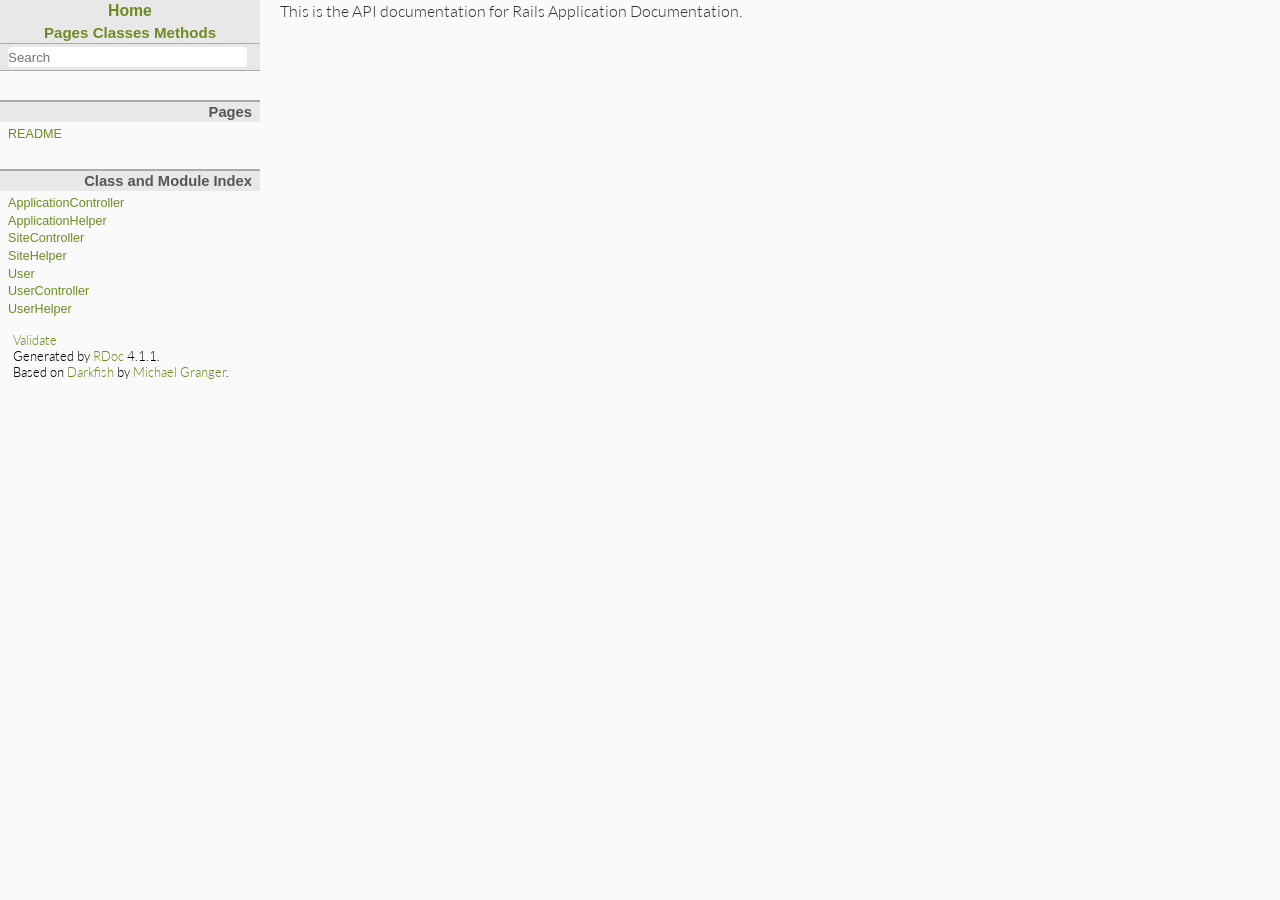
==== doc/app/index.html @ f326c0b9 "finished user registration" ====
<!DOCTYPE html>

<html>
<head>
<meta charset="utf-8">

<title>Rails Application Documentation</title>

<link href="./fonts.css" rel="stylesheet">
<link href="./rdoc.css" rel="stylesheet">

<script type="text/javascript">
  var rdoc_rel_prefix = "./";
</script>

<script src="./js/jquery.js"></script>
<script src="./js/navigation.js"></script>
<script src="./js/search_index.js"></script>
<script src="./js/search.js"></script>
<script src="./js/searcher.js"></script>
<script src="./js/darkfish.js"></script>


<body id="top" role="document" class="file">
<nav role="navigation">
  <div id="project-navigation">
    <div id="home-section" role="region" title="Quick navigation" class="nav-section">
  <h2>
    <a href="./index.html" rel="home">Home</a>
  </h2>

  <div id="table-of-contents-navigation">
    <a href="./table_of_contents.html#pages">Pages</a>
    <a href="./table_of_contents.html#classes">Classes</a>
    <a href="./table_of_contents.html#methods">Methods</a>
  </div>
</div>


    <div id="search-section" role="search" class="project-section initially-hidden">
  <form action="#" method="get" accept-charset="utf-8">
    <div id="search-field-wrapper">
      <input id="search-field" role="combobox" aria-label="Search"
             aria-autocomplete="list" aria-controls="search-results"
             type="text" name="search" placeholder="Search" spellcheck="false"
             title="Type to search, Up and Down to navigate, Enter to load">
    </div>

    <ul id="search-results" aria-label="Search Results"
        aria-busy="false" aria-expanded="false"
        aria-atomic="false" class="initially-hidden"></ul>
  </form>
</div>

  </div>

  <div id="project-metadata">
    <div id="fileindex-section" class="nav-section">
  <h3>Pages</h3>

  <ul class="link-list">
  
    <li><a href="./README_rdoc.html">README</a>
  
  </ul>
</div>

    <div id="classindex-section" class="nav-section">
  <h3>Class and Module Index</h3>

  <ul class="link-list">
  
    <li><a href="./ApplicationController.html">ApplicationController</a>
  
    <li><a href="./ApplicationHelper.html">ApplicationHelper</a>
  
    <li><a href="./SiteController.html">SiteController</a>
  
    <li><a href="./SiteHelper.html">SiteHelper</a>
  
    <li><a href="./User.html">User</a>
  
    <li><a href="./UserController.html">UserController</a>
  
    <li><a href="./UserHelper.html">UserHelper</a>
  
  </ul>
</div>

  </div>
</nav>

<main role="main">
<p>This is the API documentation for Rails Application Documentation.
</main>



<footer id="validator-badges" role="contentinfo">
  <p><a href="http://validator.w3.org/check/referer">Validate</a>
  <p>Generated by <a href="http://rdoc.rubyforge.org">RDoc</a> 4.1.1.
  <p>Based on <a href="http://deveiate.org/projects/Darkfish-Rdoc/">Darkfish</a> by <a href="http://deveiate.org">Michael Granger</a>.
</footer>
---- doc/app/fonts.css ----
/*
 * Copyright 2010, 2012 Adobe Systems Incorporated (http://www.adobe.com/),
 * with Reserved Font Name "Source". All Rights Reserved. Source is a
 * trademark of Adobe Systems Incorporated in the United States and/or other
 * countries.
 *
 * This Font Software is licensed under the SIL Open Font License, Version
 * 1.1.
 *
 * This license is copied below, and is also available with a FAQ at:
 * http://scripts.sil.org/OFL
 */

@font-face {
  font-family: "Source Code Pro";
  font-style: normal;
  font-weight: 400;
  src: local("Source Code Pro"),
       local("SourceCodePro-Regular"),
       url("fonts/SourceCodePro-Regular.ttf") format("truetype");
}

@font-face {
  font-family: "Source Code Pro";
  font-style: normal;
  font-weight: 700;
  src: local("Source Code Pro Bold"),
       local("SourceCodePro-Bold"),
       url("fonts/SourceCodePro-Bold.ttf") format("truetype");
}

/*
 * Copyright (c) 2010, Łukasz Dziedzic (dziedzic@typoland.com),
 * with Reserved Font Name Lato.
 *
 * This Font Software is licensed under the SIL Open Font License, Version
 * 1.1.
 *
 * This license is copied below, and is also available with a FAQ at:
 * http://scripts.sil.org/OFL
 */

@font-face {
  font-family: "Lato";
  font-style: normal;
  font-weight: 300;
  src: local("Lato Light"),
       local("Lato-Light"),
       url("fonts/Lato-Light.ttf") format("truetype");
}

@font-face {
  font-family: "Lato";
  font-style: italic;
  font-weight: 300;
  src: local("Lato Light Italic"),
       local("Lato-LightItalic"),
       url("fonts/Lato-LightItalic.ttf") format("truetype");
}

@font-face {
  font-family: "Lato";
  font-style: normal;
  font-weight: 700;
  src: local("Lato Regular"),
       local("Lato-Regular"),
       url("fonts/Lato-Regular.ttf") format("truetype");
}

@font-face {
  font-family: "Lato";
  font-style: italic;
  font-weight: 700;
  src: local("Lato Italic"),
       local("Lato-Italic"),
       url("fonts/Lato-RegularItalic.ttf") format("truetype");
}

/*
 * -----------------------------------------------------------
 * SIL OPEN FONT LICENSE Version 1.1 - 26 February 2007
 * -----------------------------------------------------------
 *
 * PREAMBLE
 * The goals of the Open Font License (OFL) are to stimulate worldwide
 * development of collaborative font projects, to support the font creation
 * efforts of academic and linguistic communities, and to provide a free and
 * open framework in which fonts may be shared and improved in partnership
 * with others.
 *
 * The OFL allows the licensed fonts to be used, studied, modified and
 * redistributed freely as long as they are not sold by themselves. The
 * fonts, including any derivative works, can be bundled, embedded,
 * redistributed and/or sold with any software provided that any reserved
 * names are not used by derivative works. The fonts and derivatives,
 * however, cannot be released under any other type of license. The
 * requirement for fonts to remain under this license does not apply
 * to any document created using the fonts or their derivatives.
 *
 * DEFINITIONS
 * "Font Software" refers to the set of files released by the Copyright
 * Holder(s) under this license and clearly marked as such. This may
 * include source files, build scripts and documentation.
 *
 * "Reserved Font Name" refers to any names specified as such after the
 * copyright statement(s).
 *
 * "Original Version" refers to the collection of Font Software components as
 * distributed by the Copyright Holder(s).
 *
 * "Modified Version" refers to any derivative made by adding to, deleting,
 * or substituting -- in part or in whole -- any of the components of the
 * Original Version, by changing formats or by porting the Font Software to a
 * new environment.
 *
 * "Author" refers to any designer, engineer, programmer, technical
 * writer or other person who contributed to the Font Software.
 *
 * PERMISSION & CONDITIONS
 * Permission is hereby granted, free of charge, to any person obtaining
 * a copy of the Font Software, to use, study, copy, merge, embed, modify,
 * redistribute, and sell modified and unmodified copies of the Font
 * Software, subject to the following conditions:
 *
 * 1) Neither the Font Software nor any of its individual components,
 * in Original or Modified Versions, may be sold by itself.
 *
 * 2) Original or Modified Versions of the Font Software may be bundled,
 * redistributed and/or sold with any software, provided that each copy
 * contains the above copyright notice and this license. These can be
 * included either as stand-alone text files, human-readable headers or
 * in the appropriate machine-readable metadata fields within text or
 * binary files as long as those fields can be easily viewed by the user.
 *
 * 3) No Modified Version of the Font Software may use the Reserved Font
 * Name(s) unless explicit written permission is granted by the corresponding
 * Copyright Holder. This restriction only applies to the primary font name as
 * presented to the users.
 *
 * 4) The name(s) of the Copyright Holder(s) or the Author(s) of the Font
 * Software shall not be used to promote, endorse or advertise any
 * Modified Version, except to acknowledge the contribution(s) of the
 * Copyright Holder(s) and the Author(s) or with their explicit written
 * permission.
 *
 * 5) The Font Software, modified or unmodified, in part or in whole,
 * must be distributed entirely under this license, and must not be
 * distributed under any other license. The requirement for fonts to
 * remain under this license does not apply to any document created
 * using the Font Software.
 *
 * TERMINATION
 * This license becomes null and void if any of the above conditions are
 * not met.
 *
 * DISCLAIMER
 * THE FONT SOFTWARE IS PROVIDED "AS IS", WITHOUT WARRANTY OF ANY KIND,
 * EXPRESS OR IMPLIED, INCLUDING BUT NOT LIMITED TO ANY WARRANTIES OF
 * MERCHANTABILITY, FITNESS FOR A PARTICULAR PURPOSE AND NONINFRINGEMENT
 * OF COPYRIGHT, PATENT, TRADEMARK, OR OTHER RIGHT. IN NO EVENT SHALL THE
 * COPYRIGHT HOLDER BE LIABLE FOR ANY CLAIM, DAMAGES OR OTHER LIABILITY,
 * INCLUDING ANY GENERAL, SPECIAL, INDIRECT, INCIDENTAL, OR CONSEQUENTIAL
 * DAMAGES, WHETHER IN AN ACTION OF CONTRACT, TORT OR OTHERWISE, ARISING
 * FROM, OUT OF THE USE OR INABILITY TO USE THE FONT SOFTWARE OR FROM
 * OTHER DEALINGS IN THE FONT SOFTWARE.
 */
---- doc/app/rdoc.css ----
/*
 * "Darkfish" Rdoc CSS
 * $Id: rdoc.css 54 2009-01-27 01:09:48Z deveiant $
 *
 * Author: Michael Granger <ged@FaerieMUD.org>
 *
 */

/* vim: ft=css et sw=2 ts=2 sts=2 */
/* Base Green is: #6C8C22 */

* { padding: 0; margin: 0; }

body {
  background: #fafafa;
  font-family: Lato, sans-serif;
  font-weight: 300;
}

h1 span,
h2 span,
h3 span,
h4 span,
h5 span,
h6 span {
  display: none;
  padding-left: 1em;
  font-size: 10px;
  vertical-align: super;
}

h1:hover span,
h2:hover span,
h3:hover span,
h4:hover span,
h5:hover span,
h6:hover span {
  display: inline;
}

:link,
:visited {
  color: #6C8C22;
  text-decoration: none;
}

:link:hover,
:visited:hover {
  border-bottom: 1px dotted #6C8C22;
}

code,
pre {
  font-family: "Source Code Pro", Monaco, monospace;
}

/* @group Generic Classes */

.initially-hidden {
  display: none;
}

#search-field {
  width: 98%;
  background: white;
  border: none;
  height: 1.5em;
  -webkit-border-radius: 4px;
  -moz-border-radius: 4px;
  border-radius: 4px;
  text-align: left;
}
#search-field:focus {
  background: #f1edba;
}
#search-field:-moz-placeholder,
#search-field::-webkit-input-placeholder {
  font-weight: bold;
  color: #666;
}

.missing-docs {
  font-size: 120%;
  background: white url(images/wrench_orange.png) no-repeat 4px center;
  color: #ccc;
  line-height: 2em;
  border: 1px solid #d00;
  opacity: 1;
  padding-left: 20px;
  text-indent: 24px;
  letter-spacing: 3px;
  font-weight: bold;
  -webkit-border-radius: 5px;
  -moz-border-radius: 5px;
}

.target-section {
  border: 2px solid #dcce90;
  border-left-width: 8px;
  padding: 0 1em;
  background: #fff3c2;
}

/* @end */

/* @group Index Page, Standalone file pages */
.table-of-contents ul {
  margin: 1em;
  list-style: none;
}

.table-of-contents ul ul {
  margin-top: 0.25em;
}

.table-of-contents ul :link,
.table-of-contents ul :visited {
  font-size: 16px;
}

.table-of-contents li {
  margin-bottom: 0.25em;
}

.table-of-contents li .toc-toggle {
  width: 16px;
  height: 16px;
  background: url(images/add.png) no-repeat;
}

.table-of-contents li .toc-toggle.open {
  background: url(images/delete.png) no-repeat;
}

/* @end */

/* @group Top-Level Structure */

nav {
  float: left;
  width: 260px;
  font-family: Helvetica, sans-serif;
  font-size: 14px;
}

main {
  display: block;
  margin: 0 2em 5em 260px;
  padding-left: 20px;
  min-width: 340px;
  font-size: 16px;
}

main h1,
main h2,
main h3,
main h4,
main h5,
main h6 {
  font-family: Helvetica, sans-serif;
}

.table-of-contents main {
  margin-left: 2em;
}

#validator-badges {
  clear: both;
  margin: 1em 1em 2em;
  font-size: smaller;
}

/* @end */

/* @group navigation */
nav {
  margin-bottom: 1em;
}

nav .nav-section {
  margin-top: 2em;
  border-top: 2px solid #aaa;
  font-size: 90%;
  overflow: hidden;
}

nav h2 {
  margin: 0;
  padding: 2px 8px 2px 8px;
  background-color: #e8e8e8;
  color: #555;
  font-size: 125%;
  text-align: center;
}

nav h3,
#table-of-contents-navigation {
  margin: 0;
  padding: 2px 8px 2px 8px;
  text-align: right;
  background-color: #e8e8e8;
  color: #555;
}

nav ul,
nav dl,
nav p {
  padding: 4px 8px 0;
  list-style: none;
}

#project-navigation .nav-section {
  margin: 0;
  border-top: 0;
}

#home-section h2 {
  text-align: center;
}

#table-of-contents-navigation {
  font-size: 1.2em;
  font-weight: bold;
  text-align: center;
}

#search-section {
  margin-top: 0;
  border-top: 0;
}

#search-field-wrapper {
  border-top: 1px solid #aaa;
  border-bottom: 1px solid #aaa;
  padding: 3px 8px;
  background-color: #e8e8e8;
  color: #555;
}

ul.link-list li {
  white-space: nowrap;
  line-height: 1.4em;
}

ul.link-list .type {
  font-size: 8px;
  text-transform: uppercase;
  color: white;
  background: #969696;
  padding: 2px 4px;
  -webkit-border-radius: 5px;
}

.calls-super {
  background: url(images/arrow_up.png) no-repeat right center;
}

/* @end */

/* @group Documentation Section */
main {
  color: #333;
}

main > h1:first-child,
main > h2:first-child,
main > h3:first-child,
main > h4:first-child,
main > h5:first-child,
main > h6:first-child {
  margin-top: 0px;
}

main sup {
  vertical-align: super;
  font-size: 0.8em;
}

/* The heading with the class name */
main h1[class] {
  margin-top: 0;
  margin-bottom: 1em;
  font-size: 2em;
  color: #6C8C22;
}

main h1 {
  margin: 2em 0 0.5em;
  font-size: 1.7em;
}

main h2 {
  margin: 2em 0 0.5em;
  font-size: 1.5em;
}

main h3 {
  margin: 2em 0 0.5em;
  font-size: 1.2em;
}

main h4 {
  margin: 2em 0 0.5em;
  font-size: 1.1em;
}

main h5 {
  margin: 2em 0 0.5em;
  font-size: 1em;
}

main h6 {
  margin: 2em 0 0.5em;
  font-size: 1em;
}

main p {
  margin: 0 0 0.5em;
  line-height: 1.4em;
}

main pre {
  margin: 1.2em 0.5em;
  padding: 1em;
  font-size: 0.8em;
}

main hr {
  margin: 1.5em 1em;
  border: 2px solid #ddd;
}

main blockquote {
  margin: 0 2em 1.2em 1.2em;
  padding-left: 0.5em;
  border-left: 2px solid #ddd;
}

main ol,
main ul {
  margin: 1em 2em;
}

main li > p {
  margin-bottom: 0.5em;
}

main dl {
  margin: 1em 0.5em;
}

main dt {
  margin-bottom: 0.5em;
  font-weight: bold;
}

main dd {
  margin: 0 1em 1em 0.5em;
}

main header h2 {
  margin-top: 2em;
  border-width: 0;
  border-top: 4px solid #bbb;
  font-size: 130%;
}

main header h3 {
  margin: 2em 0 1.5em;
  border-width: 0;
  border-top: 3px solid #bbb;
  font-size: 120%;
}

.documentation-section-title {
  position: relative;
}
.documentation-section-title .section-click-top {
  position: absolute;
  top: 6px;
  left: 12px;
  font-size: 10px;
  color: #9b9877;
  visibility: hidden;
  padding-left: 0.5px;
}

.documentation-section-title:hover .section-click-top {
  visibility: visible;
}

.constants-list > dl {
  margin: 1em 0 2em;
  border: 0;
}

.constants-list > dl dt {
  margin-bottom: 0.75em;
  padding-left: 0;
  font-family: "Source Code Pro", Monaco, monospace;
  font-size: 110%;
}

.constants-list > dl dt a {
  color: inherit;
}

.constants-list > dl dd {
  margin: 0 0 2em 0;
  padding: 0;
  color: #666;
}

.documentation-section h2 {
  position: relative;
}

.documentation-section h2 a {
  position: absolute;
  top: 8px;
  right: 10px;
  font-size: 12px;
  color: #9b9877;
  visibility: hidden;
}

.documentation-section h2:hover a {
  visibility: visible;
}

/* @group Method Details */

main .method-source-code {
  display: none;
}

main .method-description .method-calls-super {
  color: #333;
  font-weight: bold;
}

main .method-detail {
  margin-bottom: 2.5em;
  cursor: pointer;
}

main .method-detail:target {
  margin-left: -10px;
  border-left: 10px solid #f1edba;
}

main .method-heading {
  position: relative;
  font-family: "Source Code Pro", Monaco, monospace;
  font-size: 110%;
  font-weight: bold;
  color: #333;
}
main .method-heading :link,
main .method-heading :visited {
  color: inherit;
}
main .method-click-advice {
  position: absolute;
  top: 2px;
  right: 5px;
  font-size: 12px;
  color: #9b9877;
  visibility: hidden;
  padding-right: 20px;
  line-height: 20px;
  background: url(images/zoom.png) no-repeat right top;
}
main .method-heading:hover .method-click-advice {
  visibility: visible;
}

main .method-alias .method-heading {
  color: #666;
}

main .method-description,
main .aliases {
  margin-top: 0.75em;
  color: #333;
}

main .aliases {
  padding-top: 4px;
  font-style: italic;
  cursor: default;
}
main .method-description ul {
  margin-left: 1.5em;
}

main #attribute-method-details .method-detail:hover {
  background-color: transparent;
  cursor: default;
}
main .attribute-access-type {
  text-transform: uppercase;
  padding: 0 1em;
}
/* @end */

/* @end */

/* @group Source Code */

pre {
  margin: 0.5em 0;
  border: 1px dashed #999;
  padding: 0.5em;
  background: #262626;
  color: white;
  overflow: auto;
}

.ruby-constant   { color: #7fffd4; background: transparent; }
.ruby-keyword    { color: #00ffff; background: transparent; }
.ruby-ivar       { color: #eedd82; background: transparent; }
.ruby-operator   { color: #00ffee; background: transparent; }
.ruby-identifier { color: #ffdead; background: transparent; }
.ruby-node       { color: #ffa07a; background: transparent; }
.ruby-comment    { color: #dc0000; background: transparent; }
.ruby-regexp     { color: #ffa07a; background: transparent; }
.ruby-value      { color: #7fffd4; background: transparent; }

/* @end */


/* @group search results */
#search-results {
  font-family: Lato, sans-serif;
  font-weight: 300;
}

#search-results .search-match {
  font-family: Helvetica, sans-serif;
  font-weight: normal;
}

#search-results .search-selected {
  background: #e8e8e8;
  border-bottom: 1px solid transparent;
}

#search-results li {
  list-style: none;
  border-bottom: 1px solid #aaa;
  margin-bottom: 0.5em;
}

#search-results li:last-child {
  border-bottom: none;
  margin-bottom: 0;
}

#search-results li p {
  padding: 0;
  margin: 0.5em;
}

#search-results .search-namespace {
  font-weight: bold;
}

#search-results li em {
  background: yellow;
  font-style: normal;
}

#search-results pre {
  margin: 0.5em;
  font-family: "Source Code Pro", Monaco, monospace;
}

/* @end */
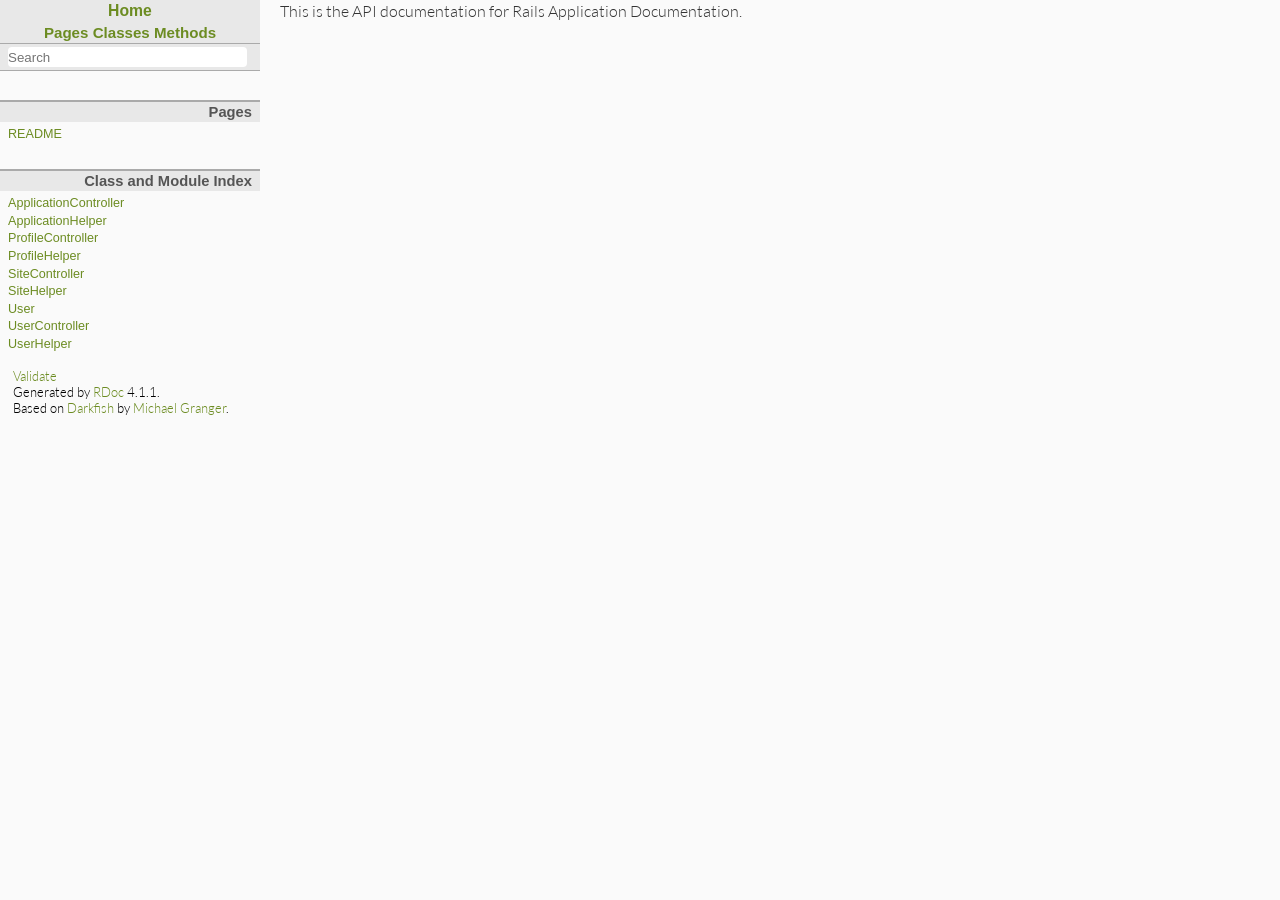
==== commit d971bd24: "having some problems in spec_controller. everything else is working fine." ====
--- a/doc/app/index.html
+++ b/doc/app/index.html
@@ -74,6 +74,10 @@
   
     <li><a href="./ApplicationHelper.html">ApplicationHelper</a>
   
+    <li><a href="./ProfileController.html">ProfileController</a>
+  
+    <li><a href="./ProfileHelper.html">ProfileHelper</a>
+  
     <li><a href="./SiteController.html">SiteController</a>
   
     <li><a href="./SiteHelper.html">SiteHelper</a>
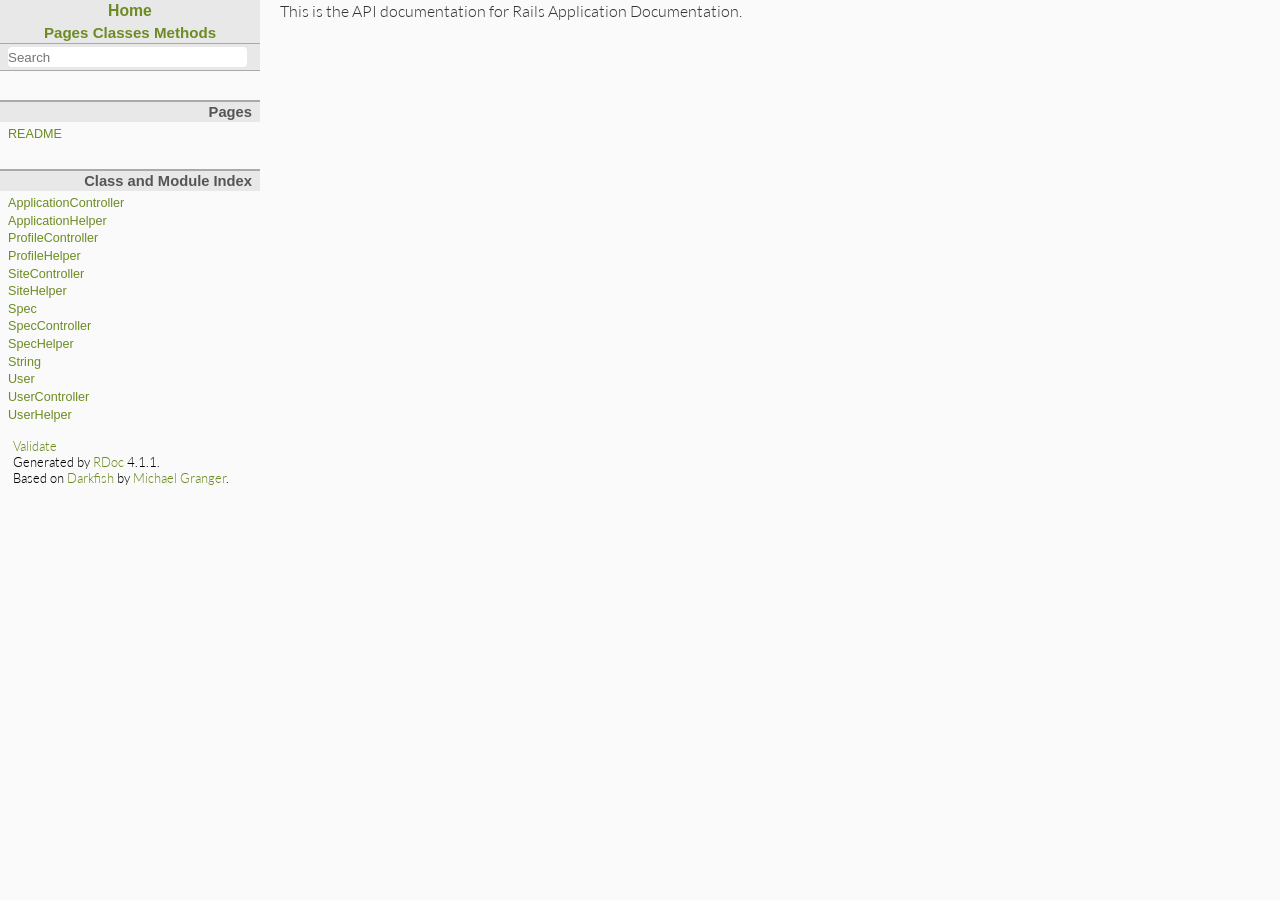
==== commit c9b0c881: "updated readme." ====
--- a/doc/app/index.html
+++ b/doc/app/index.html
@@ -82,6 +82,14 @@
   
     <li><a href="./SiteHelper.html">SiteHelper</a>
   
+    <li><a href="./Spec.html">Spec</a>
+  
+    <li><a href="./SpecController.html">SpecController</a>
+  
+    <li><a href="./SpecHelper.html">SpecHelper</a>
+  
+    <li><a href="./String.html">String</a>
+  
     <li><a href="./User.html">User</a>
   
     <li><a href="./UserController.html">UserController</a>
